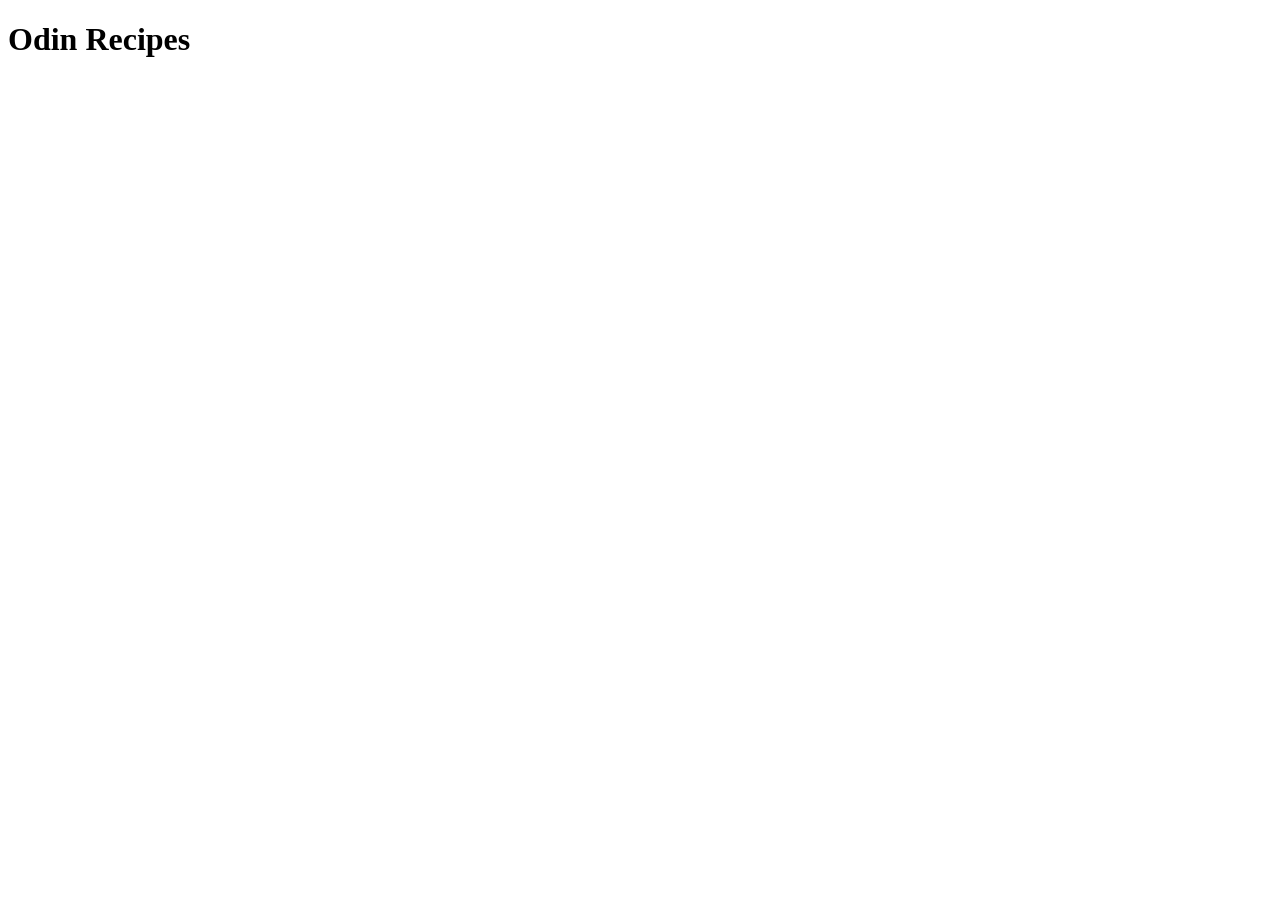
==== index.html @ 46531ad0 "Add ." ====
<!DOCTYPE html>
<html lang="en">
    <head>
        <meta charset="UTF-8">
        <meta name="viewport" content="width=device-width, initial-scale=1.0">
        <title>Home</title>
    </head>
    <body>
        <h1>Odin Recipes</h1>
    </body>
</html>
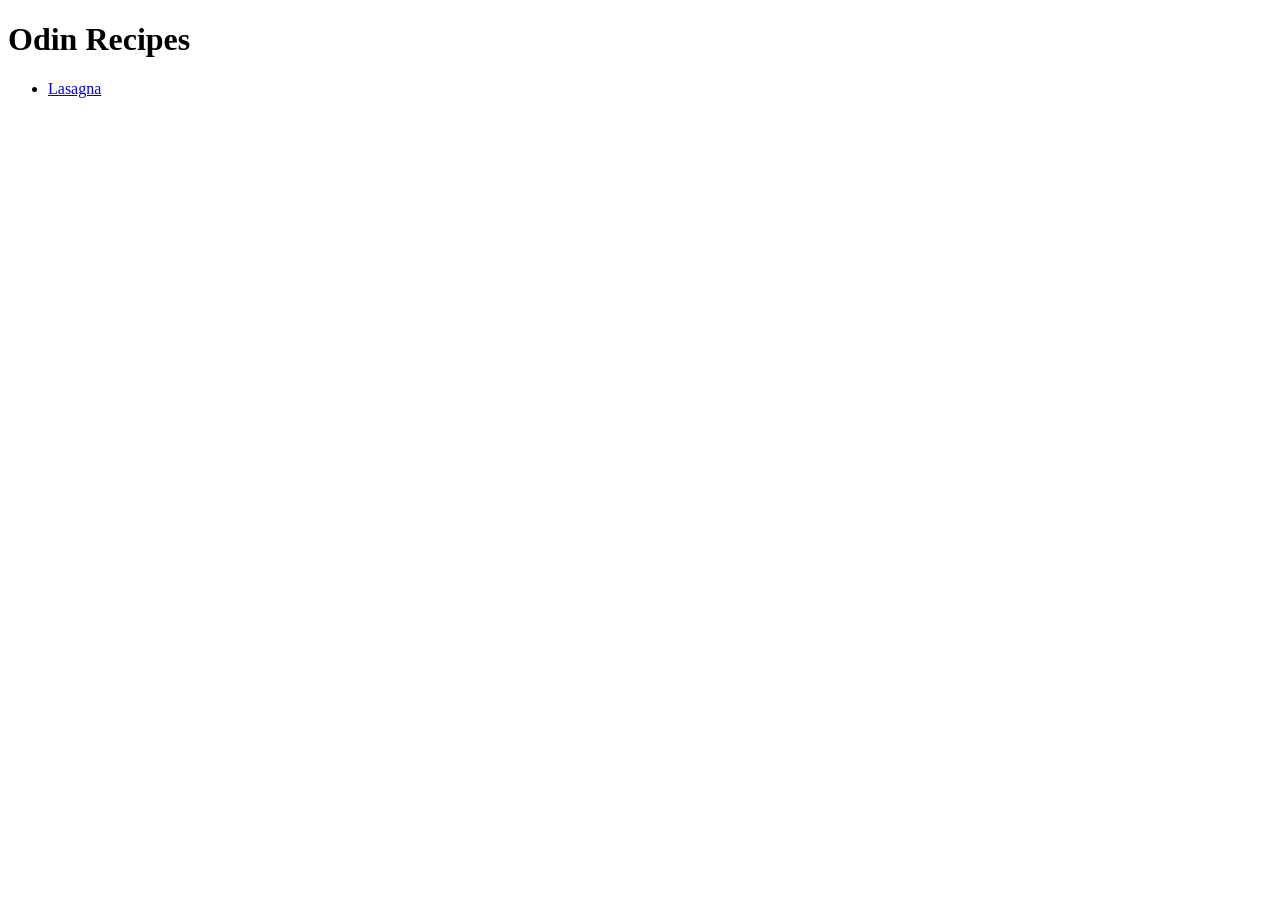
==== commit 7a134152: "Add ." ====
--- a/index.html
+++ b/index.html
@@ -7,5 +7,8 @@
     </head>
     <body>
         <h1>Odin Recipes</h1>
+        <ul>
+            <li><a href="recipes/lasagna.html">Lasagna</a></li>
+        </ul>
     </body>
 </html>
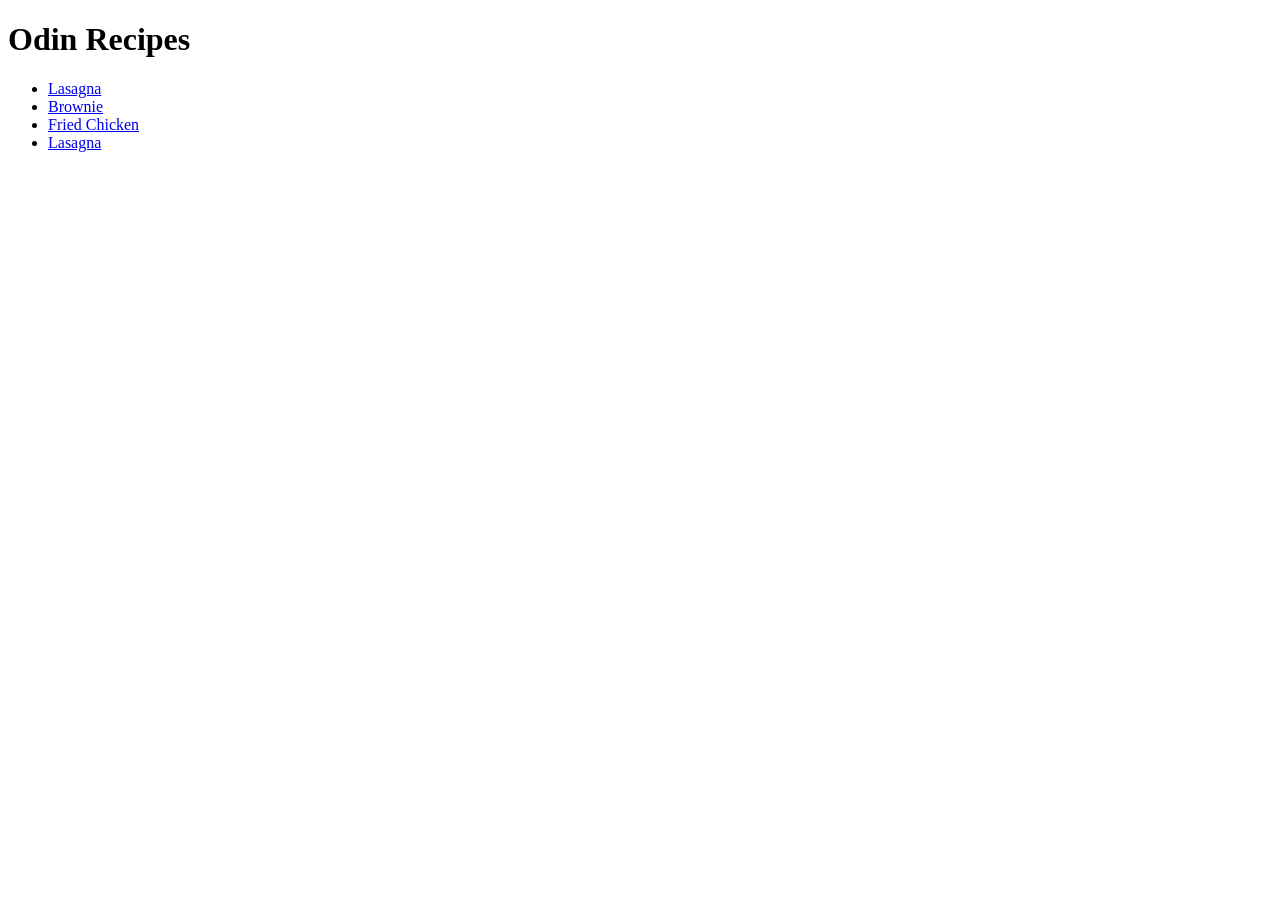
==== commit cd4fabd7: "Add ." ====
--- a/index.html
+++ b/index.html
@@ -9,6 +9,9 @@
         <h1>Odin Recipes</h1>
         <ul>
             <li><a href="recipes/lasagna.html">Lasagna</a></li>
+            <li><a href="brownie.html">Brownie</a></li>
+            <li><a href="fried_chicken.html">Fried Chicken</a></li>
+            <li><a href="lasagna.html">Lasagna</a></li>
         </ul>
     </body>
 </html>
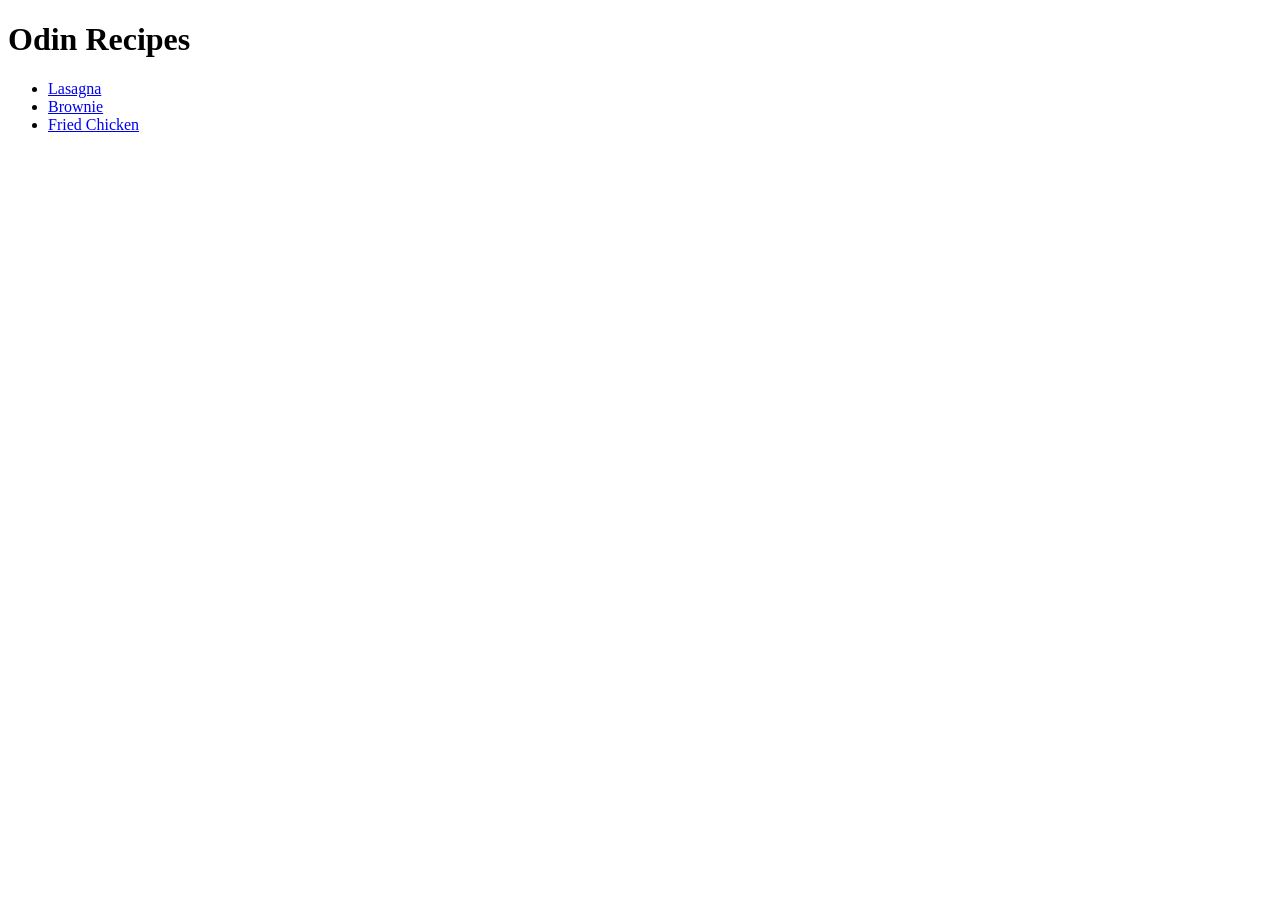
==== commit e03cae7c: "Add ." ====
--- a/index.html
+++ b/index.html
@@ -9,9 +9,8 @@
         <h1>Odin Recipes</h1>
         <ul>
             <li><a href="recipes/lasagna.html">Lasagna</a></li>
-            <li><a href="brownie.html">Brownie</a></li>
-            <li><a href="fried_chicken.html">Fried Chicken</a></li>
-            <li><a href="lasagna.html">Lasagna</a></li>
+            <li><a href="recipes/brownie.html">Brownie</a></li>
+            <li><a href="recipes/fried_chicken.html">Fried Chicken</a></li>
         </ul>
     </body>
 </html>
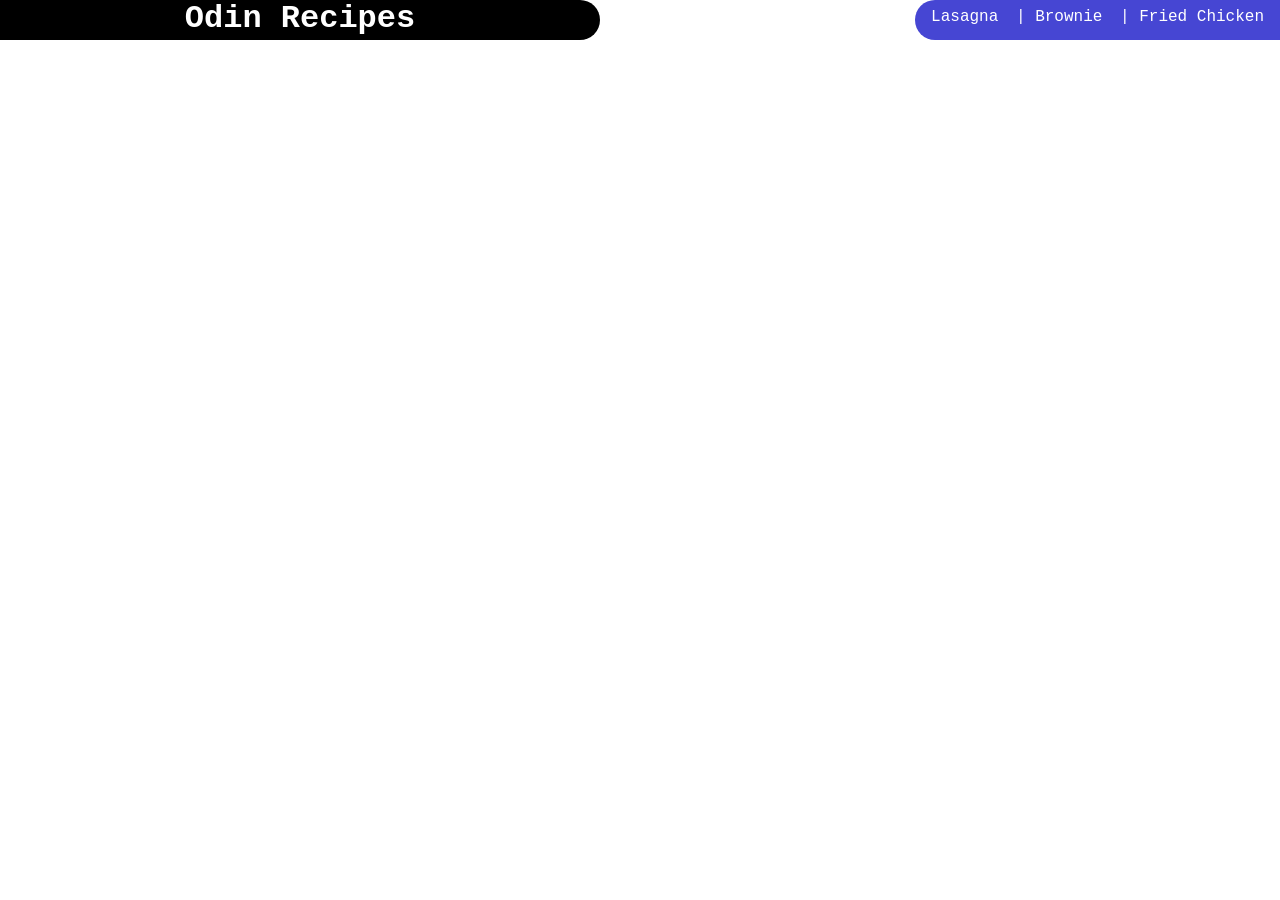
==== commit bf69769a: "Add ." ====
--- a/index.html
+++ b/index.html
@@ -4,13 +4,18 @@
         <meta charset="UTF-8">
         <meta name="viewport" content="width=device-width, initial-scale=1.0">
         <title>Home</title>
+        <link rel="stylesheet" href="style.css">
     </head>
     <body>
-        <h1>Odin Recipes</h1>
-        <ul>
-            <li><a href="recipes/lasagna.html">Lasagna</a></li>
-            <li><a href="recipes/brownie.html">Brownie</a></li>
-            <li><a href="recipes/fried_chicken.html">Fried Chicken</a></li>
+        <div class="title">
+            <h1>Odin Recipes</h1>
+        </div>
+        <ul class="navBar" id="homeNav">
+            <li class="navBarLinks"><a href="recipes/lasagna.html">Lasagna</a></li>
+            <li class="navBarLinks">|</li>
+            <li class="navBarLinks"><a href="recipes/brownie.html">Brownie</a></li>
+            <li class="navBarLinks">|</li>
+            <li class="navBarLinks"><a href="recipes/fried_chicken.html" style="margin-right: 8px">Fried Chicken</a></li>
         </ul>
     </body>
 </html>
--- a/style.css
+++ b/style.css
@@ -0,0 +1,51 @@
+* {
+    margin: 0px;
+    padding: 0px;
+    box-sizing: border-box;
+    font-family: "Lucida Console", "Courier New", monospace;
+}
+
+.navBar {
+    display: inline;
+    float: right;
+    text-align: right;
+    background-color: rgb(70, 70, 211);
+    text-decoration: none;
+    color: white;
+    padding: 8px;
+}
+
+.navBarLinks {
+    display: inline;
+    text-decoration: none;
+    color: white;
+}
+
+.title {
+    height: 40px;
+    width: 600px;
+    background-color: black;
+    text-align: center;
+    color: white;
+    margin: 0px;
+    border-top-right-radius: 20px;
+    border-bottom-right-radius: 20px;
+}
+
+.navBar{
+    height: 40px;
+    display: inline;
+    float: left;
+    text-align: left;
+    border-top-left-radius: 20px;
+    border-bottom-left-radius: 20px;
+    float: right;
+    margin-top: -40px;
+    padding-left: 16px;
+}
+
+a {
+    text-decoration: none;
+    margin-right: 8px;
+    color: white;
+}
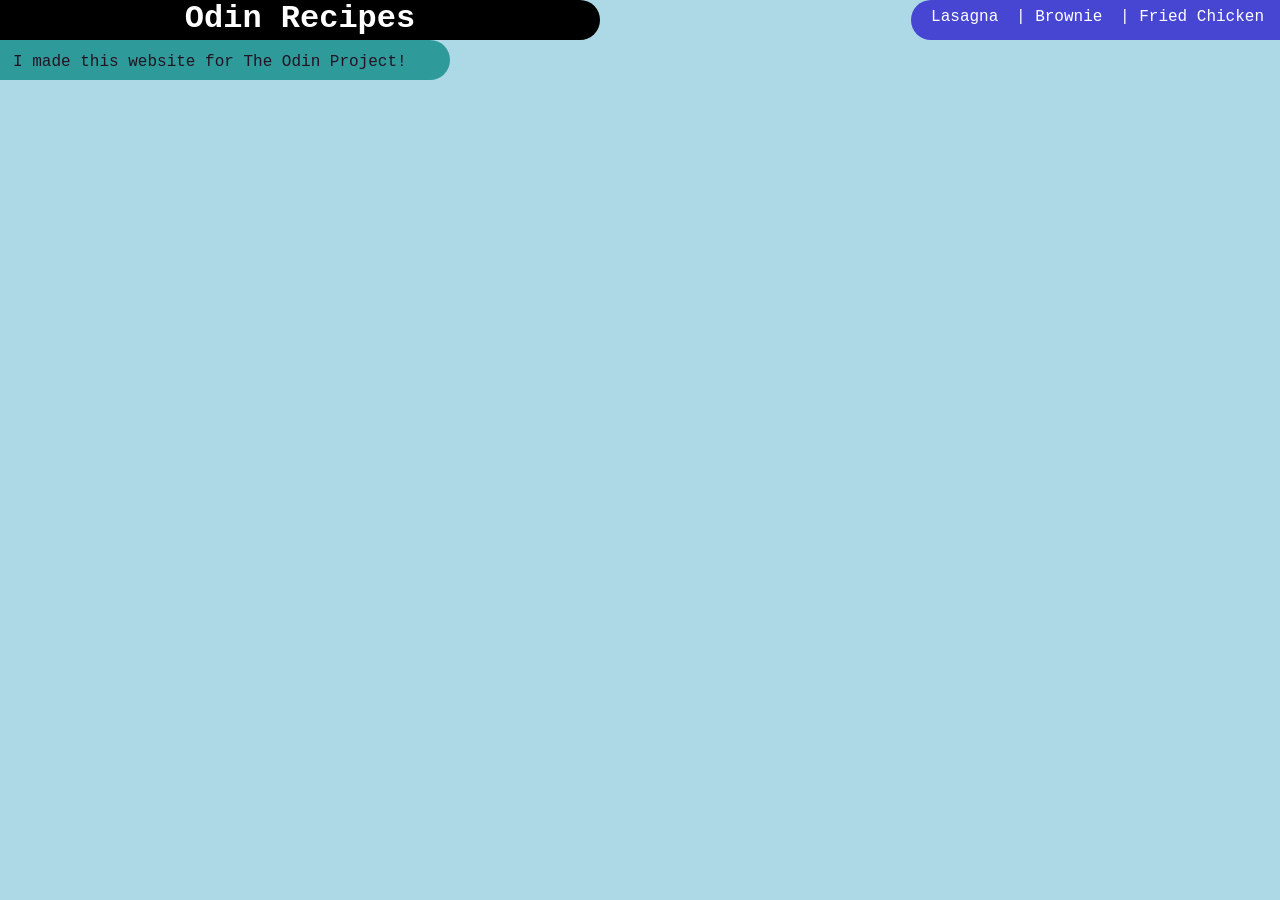
==== commit 24f24105: "Add ." ====
--- a/index.html
+++ b/index.html
@@ -17,5 +17,8 @@
             <li class="navBarLinks">|</li>
             <li class="navBarLinks"><a href="recipes/fried_chicken.html" style="margin-right: 8px">Fried Chicken</a></li>
         </ul>
+        <div class="mainText">
+            <p>I made this website for The Odin Project!</p>
+        </div>
     </body>
 </html>
--- a/style.css
+++ b/style.css
@@ -3,6 +3,10 @@
     padding: 0px;
     box-sizing: border-box;
     font-family: "Lucida Console", "Courier New", monospace;
+}
+
+body {
+    background-color: lightblue;
 }
 
 .navBar {
@@ -40,12 +44,64 @@
     border-top-left-radius: 20px;
     border-bottom-left-radius: 20px;
     float: right;
+    padding-left: 20px;
+}
+
+.navBar#homeNav {
     margin-top: -40px;
-    padding-left: 16px;
 }
 
 a {
     text-decoration: none;
     margin-right: 8px;
     color: white;
+}
+
+.roundImage {
+    height: 400px;
+    border-top-right-radius: 40px;
+    border-bottom-right-radius: 40px;
+    margin: 8px 8px 8px 0px;
+    border: solid white;
+    border-width: 3px;
+}
+
+.ol{
+    text-decoration: dashed;
+}
+
+h2,
+p {
+    margin-left: 3px;
+    margin-top: 3px;
+}
+
+h1, h2 {
+    font-weight: 700;
+}
+
+.mainText {
+    background-color:rgb(47, 154, 154);
+    color: rgb(34, 19, 34);
+    height: 40px;
+    width: 450px;
+    padding: 10px;
+    padding-right: 20px;
+    margin-top: none;
+    margin-left: none;
+    border-top-right-radius: 20px;
+    border-bottom-right-radius: 20px;
+}
+
+.mainTextR {
+    background-color:rgb(47, 154, 154);
+    color: rgb(34, 19, 34);
+    height: auto;
+    width: 450px;
+    padding: 10px;
+    padding-right: 20px;
+    margin-top: none;
+    margin-left: none;
+    border-top-right-radius: 20px;
+    border-bottom-right-radius: 20px;
 }
